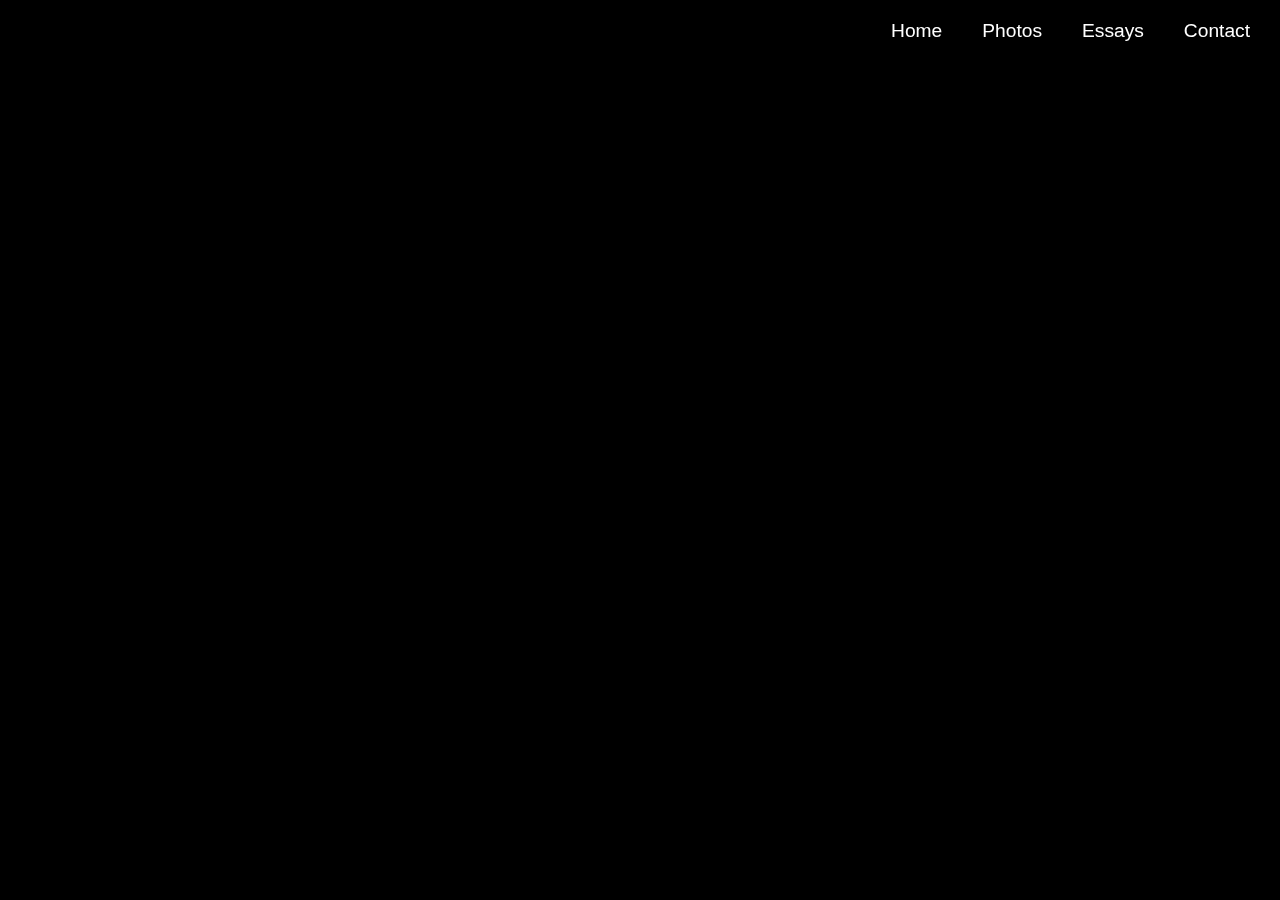
==== contact.html @ c946c96f "added proper linkage to htmls" ====
<!DOCTYPE html>
<html lang="en">
<head>
  <meta charset="UTF-8">
  <meta name="viewport" content="width=device-width, initial-scale=1.0">
  <title>Contact - [Your Name]</title>
  <link rel="stylesheet" href="styles.css">
</head>
<body>
  <div class="container">
    <!-- Navigation Bar -->
    <nav class="navbar">
      <ul>
        <li><a href="index.html">Home</a></li>
        <li><a href="photos.html">Photos</a></li>
        <li><a href="essays.html">Essays</a></li>
        <li><a href="contact.html">Contact</a></li>
      </ul>
    </nav>

    <!-- Contact Section -->
    <main class="content">
      <h1>Contact</h1>
      <p>Feel free to reach out to me:</p>
      <ul class="contact-info">
        <li>Email: <a href="mailto:your.email@example.com">your.email@example.com</a></li>
        <li>Social Media: <a href="https://twitter.com/yourprofile" target="_blank">Twitter</a>, <a href="https://linkedin.com/in/yourprofile" target="_blank">LinkedIn</a></li>
      </ul>
    </main>
  </div>
</body>
</html>
---- styles.css ----
/* General Reset */
* {
  margin: 0;
  padding: 0;
  box-sizing: border-box;
}

body {
  font-family: 'Raleway', sans-serif;
  background-color: #000000; /* Black background */
  color: #ffffff; /* White text */
  margin: 0;
  overflow-x: hidden;
}

.container {
  display: flex;
  flex-direction: column;
  padding: 40px;
}

/* Navigation Bar */
.navbar {
  position: fixed;
  top: 20px;
  right: 20px;
}

.navbar ul {
  list-style: none;
  display: flex;
  gap: 20px;
}

.navbar ul li {
  margin: 0;
}

.navbar ul li a {
  text-decoration: none;
  font-size: 1.2em;
  color: #ffffff;
  padding: 5px 10px;
  background: transparent;
  transition: color 0.3s, border-bottom 0.3s;
  border-bottom: 2px solid transparent;
}

.navbar ul li a:hover {
  color: #00bfff; /* Light blue hover effect */
  border-bottom: 2px solid #00bfff;
}

/* Content Area */
.content {
  margin-top: 100px; /* Adds space below the nav bar */
  max-width: 600px;
  opacity: 0; /* Hidden initially */
  animation: slideDown 1s ease-out forwards; /* Slide-down animation */
}

.content h1 {
  font-size: 4em;
  font-weight: bold;
  margin-bottom: 30px;
}

.intro {
  line-height: 1.8;
  font-size: 1.2em;
  margin-bottom: 50px; /* Adds spacing below About Me */
}

/* Books and Music Section */
.details {
  display: flex;
  flex-direction: column;
  gap: 30px; /* Adds consistent spacing between sections */
}

.details p {
  font-size: 1.2em;
  line-height: 1.6;
}

.details strong {
  color: #1e90ff; /* Highlighted text in light blue */
}

/* Slide-down animation */
@keyframes slideDown {
  from {
    opacity: 0;
    transform: translateY(-50px); /* Start slightly above */
  }
  to {
    opacity: 1;
    transform: translateY(0); /* End at original position */
  }
}
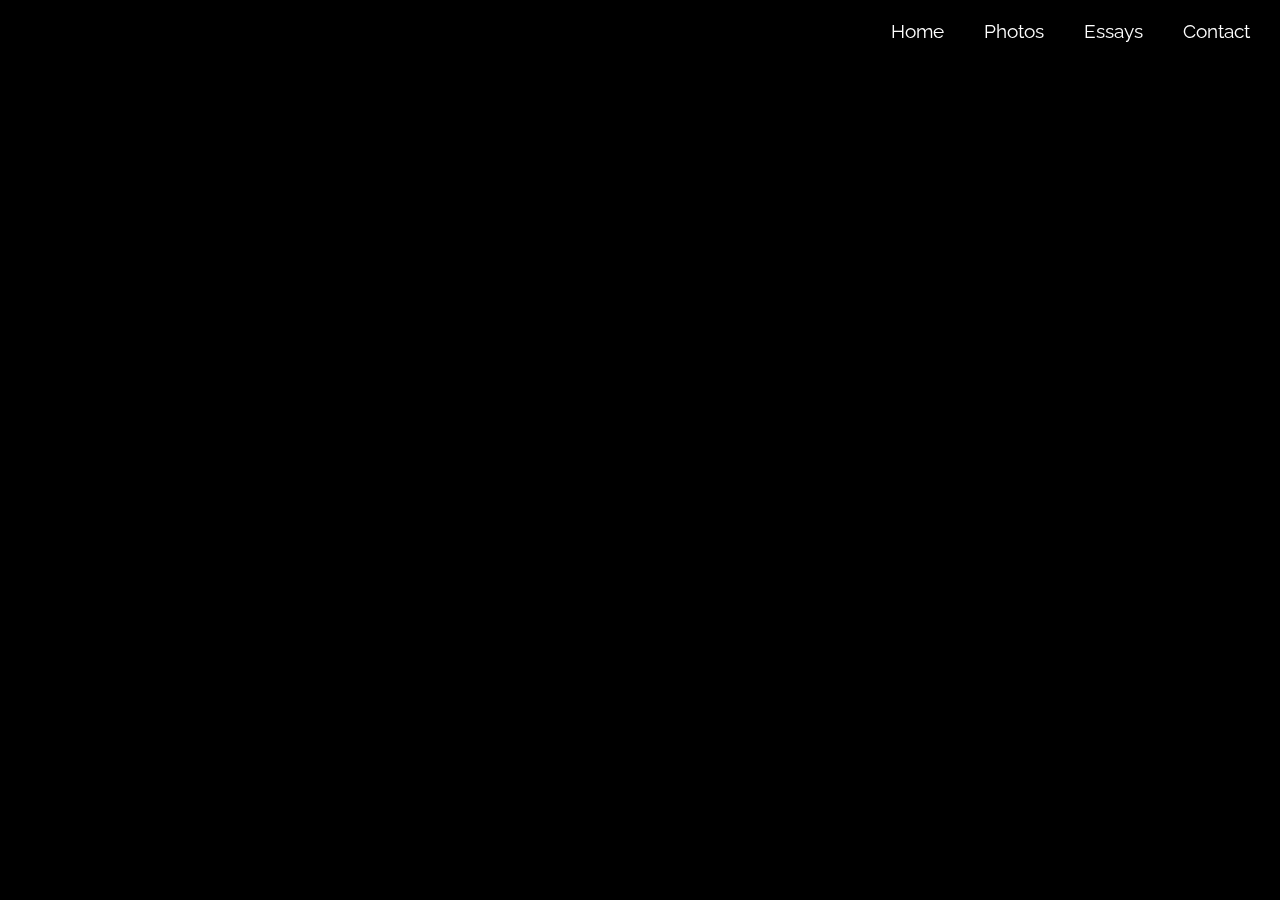
==== commit bd2d9f30: "working on functionality" ====
--- a/contact.html
+++ b/contact.html
@@ -3,7 +3,9 @@
 <head>
   <meta charset="UTF-8">
   <meta name="viewport" content="width=device-width, initial-scale=1.0">
-  <title>Contact - [Your Name]</title>
+  <meta name="description" content="Contact Nicklaus Tran">
+  <title>Contact - Nicklaus Tran</title>
+  <link href="https://fonts.googleapis.com/css2?family=Raleway:wght@300;400;500&display=swap" rel="stylesheet">
   <link rel="stylesheet" href="styles.css">
 </head>
 <body>
@@ -20,13 +22,16 @@
 
     <!-- Contact Section -->
     <main class="content">
-      <h1>Contact</h1>
-      <p>Feel free to reach out to me:</p>
-      <ul class="contact-info">
-        <li>Email: <a href="mailto:your.email@example.com">your.email@example.com</a></li>
-        <li>Social Media: <a href="https://twitter.com/yourprofile" target="_blank">Twitter</a>, <a href="https://linkedin.com/in/yourprofile" target="_blank">LinkedIn</a></li>
+      <h1>Contact Me</h1>
+      <p>Feel free to reach out to me via email or follow me on social media!</p>
+      <ul>
+        <li>Email: <a href="mailto:nick@example.com">nick@example.com</a></li>
+        <li>Twitter: <a href="https://twitter.com/yourhandle">@yourhandle</a></li>
+        <li>Instagram: <a href="https://instagram.com/yourhandle">@yourhandle</a></li>
       </ul>
     </main>
   </div>
+
+  <script src="script.js"></script>
 </body>
 </html>
--- a/styles.css
+++ b/styles.css
@@ -98,3 +98,21 @@
     transform: translateY(0); /* End at original position */
   }
 }
+
+.spotify-container {
+  margin-top: 20px; /* Space between heading and embed */
+  padding: 10px; /* Add some padding around the embed */
+  background-color: #1a1a1a; /* Dark background for contrast */
+  border-radius: 12px; /* Matches Spotify embed's border-radius */
+  box-shadow: 0 4px 10px rgba(0, 0, 0, 0.5); /* Subtle shadow for depth */
+  max-width: 700px; /* Restrict the width for better aesthetics */
+  margin-left: auto;
+  margin-right: auto; /* Center the embed */
+  border: 1px solid #333; /* Subtle border for definition */
+}
+
+.spotify-container iframe {
+  width: 100%; /* Full width inside the container */
+  height: 352px; /* Matches the embed height */
+  border: none; /* Remove iframe border */
+}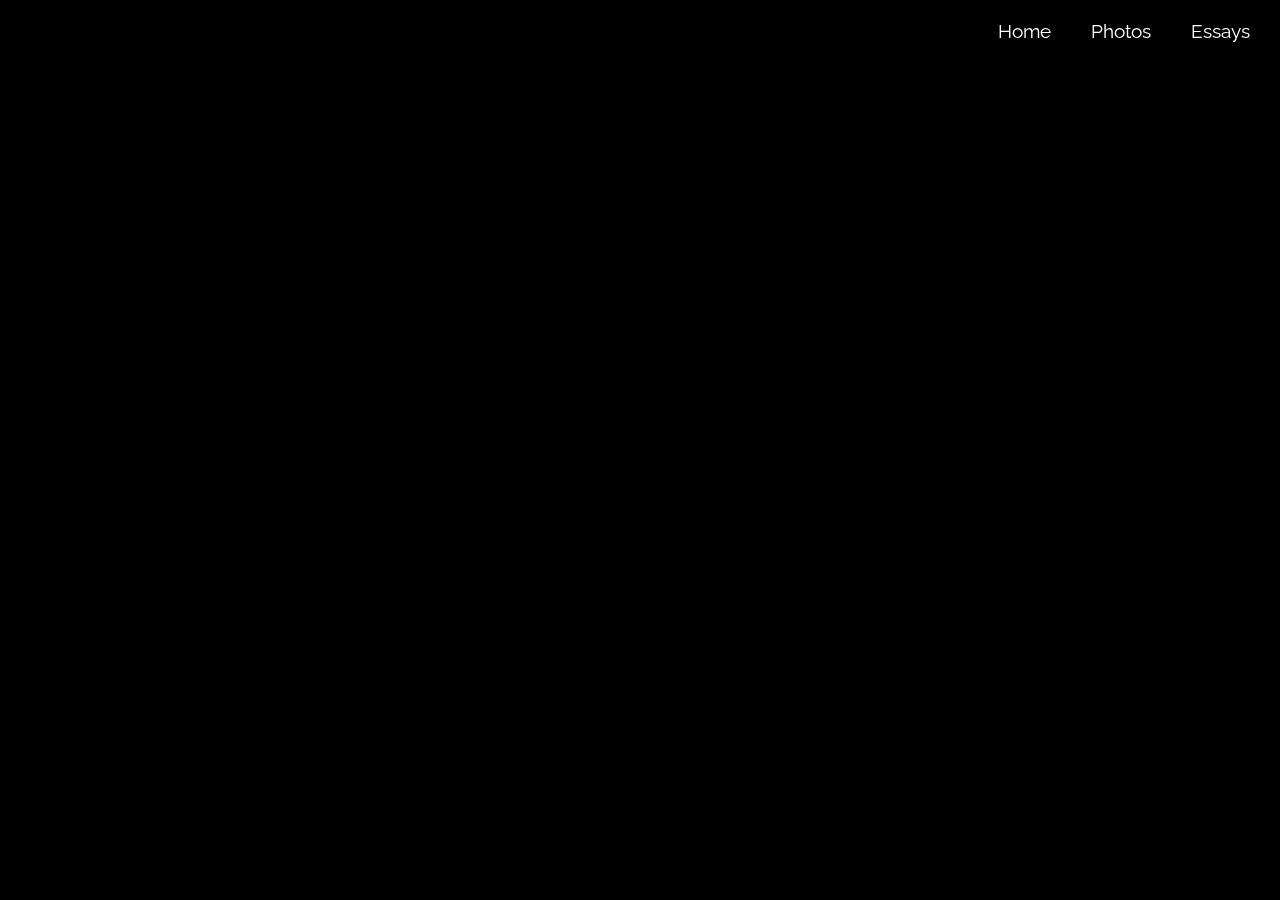
==== commit 147d8a97: "removed contact" ====
--- a/contact.html
+++ b/contact.html
@@ -16,7 +16,6 @@
         <li><a href="index.html">Home</a></li>
         <li><a href="photos.html">Photos</a></li>
         <li><a href="essays.html">Essays</a></li>
-        <li><a href="contact.html">Contact</a></li>
       </ul>
     </nav>
 
--- a/styles.css
+++ b/styles.css
@@ -115,4 +115,4 @@
   width: 100%; /* Full width inside the container */
   height: 352px; /* Matches the embed height */
   border: none; /* Remove iframe border */
-}+}
